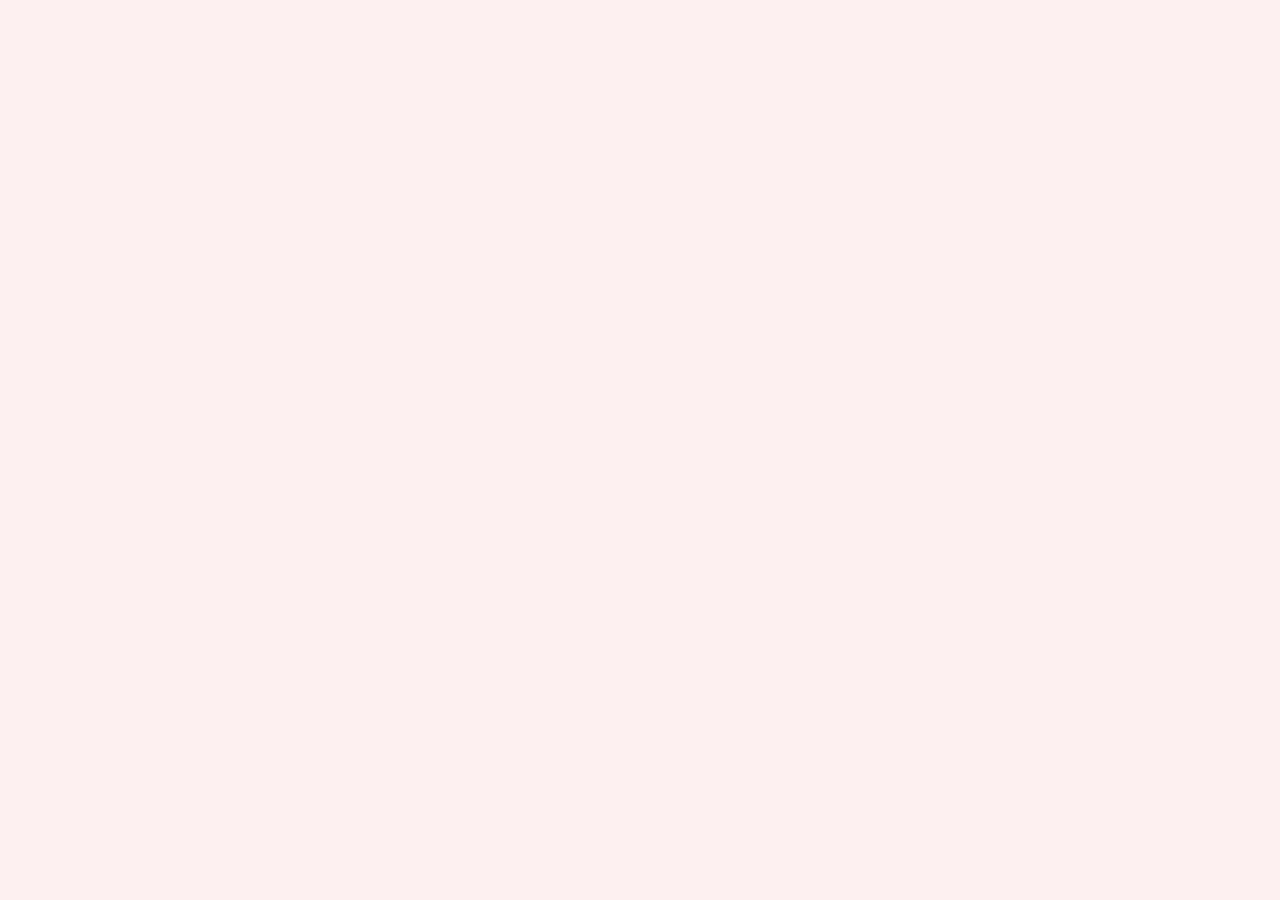
==== index.html @ d3f22daf "Fix profile picture upload for mobile with better error handling and debugging" ====
<!DOCTYPE html>
<html lang="en">

<head>
  <meta charset="UTF-8">
  <meta name="viewport" content="width=device-width, initial-scale=1.0, viewport-fit=cover">
  <title>Oopsie Poopsie 💩</title>
  <link rel="icon" href="/asset/logo1544.ico" type="image/x-icon">
  <link href="https://fonts.googleapis.com/css2?family=Nunito:wght@400;600;700;800;900&family=Fredoka+One&display=swap"
    rel="stylesheet">
  <link rel="stylesheet" href="static/css/style.css">
</head>

<body>

  <!-- APP -->
  <div id="app-wrap" style="display:none;">

    <!-- Sidebar overlay (mobile tap-to-close) -->
    <div class="sidebar-overlay" id="sidebar-overlay" onclick="closeMobileSidebar()"></div>

    <div id="app-layout">
      <header class="topbar">
        <button class="toggle-sidebar-btn" id="sidebar-toggle" onclick="toggleSidebar()"
          title="Toggle sidebar">☰</button>
        <div class="topbar-brand">💩 Oopsie Poopsie</div>
        <div class="topbar-right">
          <div class="tz-badge">🌍 <span id="tz-label"></span>&nbsp;<span id="clock-time"
              style="font-weight:900;color:var(--red);"></span></div>
          <div class="topbar-user" onclick="navTo('settings')">
            <div class="topbar-avatar" id="topbar-avatar">?</div>
            <span class="topbar-username" id="topbar-username">@username</span>
          </div>
        </div>
      </header>

      <aside class="sidebar">
        <button class="nav-item active" id="nav-home" onclick="navTo('home')"><span class="nav-icon">🏠</span>
          Home</button>
        <button class="nav-item" id="nav-friends" onclick="navTo('friends')">
          <span class="nav-icon">👥</span> Friends
          <span id="pending-badge"
            style="margin-left:auto;background:var(--red);color:white;font-size:11px;padding:1px 7px;border-radius:20px;display:none;">0</span>
        </button>
        <button class="nav-item" id="nav-settings" onclick="navTo('settings')"><span class="nav-icon">⚙️</span>
          Settings</button>
        <div class="nav-spacer"></div>
        <button class="nav-logout" onclick="doLogout()"><span class="nav-icon">🚪</span> Log Out</button>
      </aside>

      <main class="main-content">

        <!-- HOME -->
        <div class="page active" id="page-home">
          <div class="page-header">
            <div class="page-title">Good day, <span id="greeting-name">there</span>! 💩</div>
            <div class="page-sub">Here's your poop dashboard for today.</div>
          </div>
          <div class="stats-grid">
            <div class="stat-card year">
              <div class="stat-label" id="year-label">This Year</div>
              <div class="stat-num" id="year-count" style="font-size:36px;">0</div>
              <div class="stat-sub" id="year-date">poops in 2026</div>
            </div>
            <div class="stat-card">
              <div class="stat-label" id="month-label">This Month</div>
              <div class="stat-num" id="month-count">0</div>
              <div class="stat-sub">poops logged</div>
            </div>
            <div class="stat-card green">
              <div class="stat-label" id="week-label">This Week</div>
              <div class="stat-num" id="week-count">0</div>
              <div class="stat-sub">poops this week</div>
            </div>
          </div>
          <div class="dashboard-grid">
            <div>
              <div class="card">
                <div class="card-title">Today's Poops 💩</div>
                <div class="counter-widget">
                  <div class="counter-num" id="today-count">0</div>
                  <div style="flex:1;text-align:center;color:var(--muted);font-size:14px;font-weight:600;"
                    id="counter-msg">Press + to log a poop!</div>
                  <div class="counter-btns">
                    <button class="counter-btn minus" onclick="changeCount(-1)">−</button>
                    <button class="counter-btn plus" onclick="changeCount(1)">+</button>
                  </div>
                </div>
              </div>
              <div class="card">
                <div class="card-title">Weekly Overview</div>
                <div class="bar-chart" id="bar-chart"></div>
              </div>
            </div>
            <div>
              <div class="card" style="height:100%;">
                <div class="card-title">Friends' Poops Today</div>
                <div id="friends-home-list"></div>
              </div>
            </div>
          </div>
        </div>

        <!-- FRIENDS -->
        <div class="page" id="page-friends">
          <div class="page-header">
            <div class="page-title">Friends 👥</div>
            <div class="page-sub">Find friends and see how they're doing.</div>
          </div>
          <div class="search-row">
            <input class="search-input" type="text" placeholder="Search by exact username (lowercase)..."
              id="friend-search">
            <button class="btn-search" onclick="searchFriend()">Search</button>
          </div>
          <div id="search-results" style="margin-bottom:20px;"></div>
          <div id="pending-section" style="margin-bottom:24px;display:none;">
            <p class="section-title">🔔 Pending Requests</p>
            <div id="pending-list"></div>
          </div>
          <div>
            <p class="section-title">My Friends</p>
            <div id="friends-list-main"></div>
          </div>
        </div>

        <!-- FRIEND DETAILS -->
        <div class="page" id="page-friend-details">
          <div class="page-header">
            <button class="back-btn" onclick="navTo('friends')">← Back</button>
          </div>
          <div class="friend-detail-card">
            <div class="friend-detail-avatar" id="friend-detail-avatar">?</div>
            <div class="friend-detail-info">
              <div class="friend-detail-name" id="friend-detail-name">Friend Name</div>
              <div class="friend-detail-username" id="friend-detail-username">@username</div>
            </div>
          </div>
          <div class="friend-detail-stats">
            <div class="stat-card year">
              <div class="stat-label">Yearly</div>
              <div class="stat-num" id="friend-year-count" style="font-size:36px;">0</div>
              <div class="stat-sub" id="friend-year-date">poops in 2026</div>
            </div>
            <div class="stat-card">
              <div class="stat-label">Monthly</div>
              <div class="stat-num" id="friend-month-count">0</div>
              <div class="stat-sub">poops logged</div>
            </div>
            <div class="stat-card green">
              <div class="stat-label">Weekly</div>
              <div class="stat-num" id="friend-week-count">0</div>
              <div class="stat-sub">poops this week</div>
            </div>
            <div class="stat-card">
              <div class="stat-label">Today</div>
              <div class="stat-num" id="friend-today-count">0</div>
              <div class="stat-sub">poops today</div>
            </div>
          </div>
          <div class="card">
            <div class="card-title">Weekly Overview</div>
            <div class="bar-chart" id="friend-bar-chart"></div>
          </div>
        </div>

        <!-- SETTINGS -->
        <div class="page" id="page-settings">
          <div class="page-header">
            <div class="page-title">Settings ⚙️</div>
            <div class="page-sub">Manage your account and preferences.</div>
          </div>
          <div class="profile-card">
            <div class="profile-avatar-container">
              <div class="profile-avatar-lg" id="settings-avatar">?</div>
              <button class="profile-upload-btn" type="button" title="Change profile picture" onclick="triggerProfilePictureUpload()">📷</button>
              <input type="file" id="profile-picture-input" accept="image/*" capture="environment" style="display:none;" onchange="handleProfilePictureUpload(event)">
            </div>
            <div class="profile-info">
              <div class="profile-name" id="settings-name">Your Name</div>
              <div class="profile-uname" id="settings-username">@username</div>
            </div>
          </div>
          <div class="settings-grid">
            <div>
              <div class="settings-section">
                <div class="settings-section-title">Account</div>
                <div class="settings-row" onclick="editField('Full Name')"><span
                    class="settings-row-icon">👤</span><span class="settings-row-label">Full Name</span><span
                    class="settings-row-value" id="s-name-val">—</span><span class="settings-row-arrow">›</span></div>
                <div class="settings-row" onclick="editField('Username')"><span
                    class="settings-row-icon">🏷️</span><span class="settings-row-label">Username</span><span
                    class="settings-row-value" id="s-username-val">—</span><span class="settings-row-arrow">›</span>
                </div>
                <div class="settings-row" style="cursor:default;"><span class="settings-row-icon">📧</span><span
                    class="settings-row-label">Email</span><span class="settings-row-value" id="s-email-val">—</span>
                </div>
                <div class="settings-row" onclick="editField('Password',true)"><span
                    class="settings-row-icon">🔒</span><span class="settings-row-label">Change Password</span><span
                    class="settings-row-arrow">›</span></div>
              </div>
            </div>
            <div>
              <div class="settings-section">
                <div class="settings-section-title">Preferences</div>
                <div class="settings-row" style="cursor:default;"><span class="settings-row-icon">🌍</span><span
                    class="settings-row-label">Timezone</span><span class="settings-row-value"
                    id="s-tz-val">Auto-detected</span></div>
              </div>
              <div class="settings-section" style="margin-top:16px;">
                <div class="settings-section-title">Danger Zone</div>
                <div class="settings-row" onclick="confirmDelete()"><span class="settings-row-icon">🗑️</span><span
                    class="settings-row-label danger-label">Delete Account</span><span
                    class="settings-row-arrow danger-label">›</span></div>
                <div class="settings-row" onclick="doLogout()"><span class="settings-row-icon">🚪</span><span
                    class="settings-row-label danger-label">Log Out</span><span
                    class="settings-row-arrow danger-label">›</span></div>
              </div>
            </div>
          </div>
        </div>

      </main>
    </div>
  </div>

  <!-- BOTTOM NAV (mobile) -->
  <nav class="bottom-nav" id="bottom-nav" style="display:none;">
    <div class="bottom-nav-inner">
      <button class="bottom-nav-btn active" id="bnav-home" onclick="navTo('home')">
        <span class="bnav-icon">🏠</span>
        Home
      </button>
      <button class="bottom-nav-btn" id="bnav-friends" onclick="navTo('friends')">
        <span class="bnav-icon">👥</span>
        Friends
        <span class="bottom-nav-badge" id="bnav-badge">0</span>
      </button>
      <button class="bottom-nav-btn" id="bnav-settings" onclick="navTo('settings')">
        <span class="bnav-icon">⚙️</span>
        Settings
      </button>
      <button class="bottom-nav-btn" onclick="doLogout()">
        <span class="bnav-icon">🚪</span>
        Logout
      </button>
    </div>
  </nav>

  <!-- MODAL -->
  <div class="modal-overlay" id="edit-modal">
    <div class="modal-box">
      <div class="modal-title" id="modal-title">Edit Field</div>
      <div class="field-group"><label id="modal-label">Value</label><input id="modal-input" type="text" placeholder="">
      </div>
      <div class="modal-btns">
        <button class="btn-cancel" onclick="closeModal()">Cancel</button>
        <button class="btn-save" onclick="saveModal()">Save</button>
      </div>
    </div>
  </div>
  <!-- SUCCESS ALERT BANNER -->
  <div class="success-alert" id="success-alert">
    <span class="success-alert-icon">✓</span>
    <span class="success-alert-msg" id="success-alert-msg">Success!</span>
    <button class="success-alert-close" onclick="closeSuccessAlert()">✕</button>
  </div>
  <div class="toast" id="toast"></div>

  <script type="module" src="static/js/app.js"></script>
</body>

</html>
---- static/css/style.css ----
/* ── RESET & ROOT ─────────────────────────────────────────────────── */
*,
*::before,
*::after {
  margin: 0;
  padding: 0;
  box-sizing: border-box;
}

:root {
  --red: #c0394b;
  --red-dark: #9a2d3d;
  --red-light: #f7dcdc;
  --bg: #fdf0f0;
  --white: #fff;
  --text: #3a1a1a;
  --muted: #8a5555;
  --blue: #4f7ab9;
  --blue-light: #e8f0fb;
  --blue-dark: #2d4a75;
  --green: #4a8a6a;
  --border: #f0d0d0;
  --sidebar-w: 260px;
  --topbar-h: 60px;
  --bottom-nav-h: 64px;
}

html {
  height: 100%;
  -webkit-text-size-adjust: 100%;
}

body {
  font-family: 'Nunito', sans-serif;
  background: var(--bg);
  color: var(--text);
  min-height: 100vh;
  min-height: -webkit-fill-available;
  overscroll-behavior: none;
}

/* ── SCREENS ──────────────────────────────────────────────────────── */
.screen {
  display: none;
}

.screen.active {
  display: block;
}

/* ── AUTH LAYOUT ──────────────────────────────────────────────────── */
.auth-layout {
  min-height: 100vh;
  min-height: -webkit-fill-available;
  display: grid;
  grid-template-columns: 1fr 1fr;
}

.auth-panel-left {
  background: var(--red);
  display: flex;
  flex-direction: column;
  align-items: center;
  justify-content: center;
  gap: 20px;
  padding: 60px;
  position: relative;
  overflow: hidden;
}

.auth-panel-left::before {
  content: '';
  position: absolute;
  width: 500px;
  height: 500px;
  background: rgba(255, 255, 255, 0.05);
  border-radius: 50%;
  top: -200px;
  right: -200px;
}

.auth-panel-left::after {
  content: '';
  position: absolute;
  width: 300px;
  height: 300px;
  background: rgba(255, 255, 255, 0.05);
  border-radius: 50%;
  bottom: -100px;
  left: -100px;
}

.brand-logo {
  font-family: 'Fredoka One', cursive;
  font-size: 56px;
  color: white;
  text-align: center;
  line-height: 1.05;
  position: relative;
  z-index: 1;
}

.brand-poop {
  font-size: 100px;
  position: relative;
  z-index: 1;
  filter: drop-shadow(0 8px 20px rgba(0, 0, 0, 0.2));
}

.brand-tagline {
  color: rgba(255, 255, 255, 0.8);
  font-size: 16px;
  font-weight: 600;
  text-align: center;
  position: relative;
  z-index: 1;
  max-width: 280px;
  line-height: 1.5;
}

.auth-panel-right {
  background: var(--white);
  display: flex;
  align-items: center;
  justify-content: center;
  padding: 60px 40px;
}

.auth-box {
  width: 100%;
  max-width: 400px;
  display: flex;
  flex-direction: column;
  gap: 20px;
}

.auth-box h1 {
  font-family: 'Fredoka One', cursive;
  font-size: 32px;
  color: var(--red);
}

.auth-box p {
  font-size: 14px;
  color: var(--muted);
}

.field-group {
  display: flex;
  flex-direction: column;
  gap: 6px;
}

.field-group label {
  font-size: 12px;
  font-weight: 800;
  color: var(--text);
  letter-spacing: 0.5px;
  text-transform: uppercase;
}

.field-group input {
  background: var(--bg);
  border: 1.5px solid var(--border);
  border-radius: 10px;
  padding: 14px 16px;
  font-size: 16px;
  /* 16px prevents iOS zoom on focus */
  font-family: 'Nunito', sans-serif;
  color: var(--text);
  outline: none;
  transition: border 0.2s, background 0.2s;
  width: 100%;
  -webkit-appearance: none;
  appearance: none;
}

.field-group input:focus {
  border-color: var(--red);
  background: white;
}

.field-group input::placeholder {
  color: #c0a0a0;
}

.btn-primary {
  background: var(--red);
  color: white;
  border: none;
  padding: 16px 24px;
  border-radius: 10px;
  font-family: 'Nunito', sans-serif;
  font-size: 15px;
  font-weight: 800;
  letter-spacing: 1px;
  cursor: pointer;
  width: 100%;
  transition: all 0.2s;
  text-transform: uppercase;
  -webkit-tap-highlight-color: transparent;
  touch-action: manipulation;
}

.btn-primary:hover {
  background: var(--red-dark);
  transform: translateY(-1px);
  box-shadow: 0 4px 16px rgba(192, 57, 75, 0.3);
}

.btn-primary:active {
  transform: scale(0.97);
  box-shadow: none;
}

.btn-primary:disabled {
  opacity: 0.6;
  cursor: not-allowed;
  transform: none;
  box-shadow: none;
}

.auth-links {
  display: flex;
  justify-content: space-between;
  align-items: center;
  flex-wrap: wrap;
  gap: 8px;
}

.link-btn {
  background: none;
  border: none;
  color: var(--red);
  font-size: 13px;
  font-weight: 700;
  cursor: pointer;
  padding: 8px 0;
  font-family: 'Nunito', sans-serif;
  -webkit-tap-highlight-color: transparent;
}

.link-btn:hover {
  text-decoration: underline;
}

.divider {
  height: 1px;
  background: var(--border);
}

.success-msg {
  background: #d4edda;
  border-radius: 10px;
  padding: 12px 16px;
  color: #2a5c35;
  font-size: 14px;
  font-weight: 600;
  display: none;
}

/* ── APP LAYOUT — DESKTOP ─────────────────────────────────────────── */
#app-layout {
  display: grid;
  grid-template-columns: var(--sidebar-w) 1fr;
  grid-template-rows: var(--topbar-h) 1fr;
  min-height: 100vh;
}

/* ── TOPBAR ───────────────────────────────────────────────────────── */
.topbar {
  grid-column: 1 / -1;
  background: white;
  border-bottom: 1px solid var(--border);
  display: flex;
  align-items: center;
  padding: 0 16px;
  gap: 12px;
  position: sticky;
  top: 0;
  z-index: 50;
  height: var(--topbar-h);
}

.topbar-brand {
  font-family: 'Fredoka One', cursive;
  font-size: 22px;
  color: var(--red);
  display: flex;
  align-items: center;
  gap: 8px;
  width: calc(var(--sidebar-w) - 16px);
  flex-shrink: 0;
}

.topbar-right {
  flex: 1;
  display: flex;
  align-items: center;
  justify-content: flex-end;
  gap: 10px;
}

.tz-badge {
  background: var(--red-light);
  border-radius: 20px;
  padding: 6px 12px;
  font-size: 12px;
  font-weight: 700;
  color: var(--muted);
  display: flex;
  align-items: center;
  gap: 5px;
}

.topbar-user {
  display: flex;
  align-items: center;
  gap: 8px;
  cursor: pointer;
  padding: 5px 10px;
  border-radius: 10px;
  transition: background 0.15s;
  -webkit-tap-highlight-color: transparent;
}

.topbar-user:hover {
  background: var(--bg);
}

.topbar-avatar {
  width: 36px;
  height: 36px;
  border-radius: 50%;
  background: var(--red);
  color: white;
  display: flex;
  align-items: center;
  justify-content: center;
  font-family: 'Fredoka One', cursive;
  font-size: 16px;
  flex-shrink: 0;
}

.topbar-username {
  font-size: 14px;
  font-weight: 700;
  color: var(--text);
}

/* ── SIDEBAR — DESKTOP ────────────────────────────────────────────── */
.sidebar {
  background: white;
  border-right: 1px solid var(--border);
  padding: 20px 16px;
  display: flex;
  flex-direction: column;
  gap: 4px;
  position: sticky;
  top: var(--topbar-h);
  height: calc(100vh - var(--topbar-h));
  overflow-y: auto;
  transition: transform 0.25s ease, width 0.25s ease;
}

.sidebar.hidden {
  transform: translateX(-100%);
  width: 0;
  padding: 0;
  border: none;
  overflow: hidden;
}

#app-layout.sidebar-hidden {
  grid-template-columns: 0 1fr;
}

/* ── SIDEBAR OVERLAY (mobile drawer) ─────────────────────────────── */
.sidebar-overlay {
  display: none;
  position: fixed;
  inset: 0;
  background: rgba(0, 0, 0, 0.4);
  z-index: 99;
  -webkit-tap-highlight-color: transparent;
}

.sidebar-overlay.open {
  display: block;
}

/* ── TOGGLE BTN ───────────────────────────────────────────────────── */
.toggle-sidebar-btn {
  background: var(--red-light);
  border: none;
  color: var(--red);
  font-size: 18px;
  cursor: pointer;
  width: 36px;
  height: 36px;
  border-radius: 8px;
  display: flex;
  align-items: center;
  justify-content: center;
  transition: background 0.15s;
  flex-shrink: 0;
  -webkit-tap-highlight-color: transparent;
  touch-action: manipulation;
}

.toggle-sidebar-btn:hover {
  background: var(--red);
  color: white;
}

/* ── NAV ITEMS ────────────────────────────────────────────────────── */
.nav-item {
  display: flex;
  align-items: center;
  gap: 12px;
  padding: 12px 14px;
  border-radius: 10px;
  cursor: pointer;
  font-size: 15px;
  font-weight: 700;
  color: var(--muted);
  border: none;
  background: none;
  font-family: 'Nunito', sans-serif;
  width: 100%;
  text-align: left;
  transition: all 0.15s;
  -webkit-tap-highlight-color: transparent;
  touch-action: manipulation;
}

.nav-item:hover {
  background: var(--bg);
  color: var(--text);
}

.nav-item.active {
  background: var(--red-light);
  color: var(--red);
}

.nav-icon {
  font-size: 20px;
  width: 24px;
  text-align: center;
  flex-shrink: 0;
}

.nav-spacer {
  flex: 1;
}

.nav-logout {
  display: flex;
  align-items: center;
  gap: 12px;
  padding: 12px 14px;
  border-radius: 10px;
  cursor: pointer;
  font-size: 14px;
  font-weight: 700;
  color: #c0a0a0;
  border: none;
  background: none;
  font-family: 'Nunito', sans-serif;
  width: 100%;
  text-align: left;
  transition: all 0.15s;
  -webkit-tap-highlight-color: transparent;
}

.nav-logout:hover {
  color: var(--red);
  background: var(--red-light);
}

/* ── BOTTOM NAV (mobile only) ─────────────────────────────────────── */
.bottom-nav {
  display: none;
  position: fixed;
  bottom: 0;
  left: 0;
  right: 0;
  height: var(--bottom-nav-h);
  background: white;
  border-top: 1px solid var(--border);
  z-index: 90;
  padding-bottom: env(safe-area-inset-bottom);
}

.bottom-nav-inner {
  display: flex;
  height: 100%;
  align-items: stretch;
}

.bottom-nav-btn {
  flex: 1;
  display: flex;
  flex-direction: column;
  align-items: center;
  justify-content: center;
  gap: 3px;
  border: none;
  background: none;
  color: var(--muted);
  font-family: 'Nunito', sans-serif;
  font-size: 10px;
  font-weight: 800;
  cursor: pointer;
  text-transform: uppercase;
  letter-spacing: 0.4px;
  transition: all 0.15s;
  -webkit-tap-highlight-color: transparent;
  touch-action: manipulation;
  position: relative;
}

.bottom-nav-btn .bnav-icon {
  font-size: 22px;
  line-height: 1;
}

.bottom-nav-btn.active {
  color: var(--red);
}

.bottom-nav-badge {
  position: absolute;
  top: 8px;
  left: 50%;
  margin-left: 6px;
  background: var(--red);
  color: white;
  font-size: 10px;
  font-weight: 800;
  padding: 1px 5px;
  border-radius: 20px;
  min-width: 16px;
  text-align: center;
  display: none;
}

/* ── MAIN CONTENT ─────────────────────────────────────────────────── */
.main-content {
  padding: 24px;
  overflow-y: auto;
  min-height: 0;
}

/* ── PAGE ─────────────────────────────────────────────────────────── */
.page {
  display: none;
}

.page.active {
  display: block;
}

.page-header {
  margin-bottom: 20px;
}

.page-title {
  font-family: 'Fredoka One', cursive;
  font-size: 26px;
  color: var(--text);
}

.page-sub {
  font-size: 14px;
  color: var(--muted);
  margin-top: 4px;
}

/* ── STATS GRID ───────────────────────────────────────────────────── */
.stats-grid {
  display: grid;
  grid-template-columns: repeat(3, 1fr);
  gap: 12px;
  margin-bottom: 20px;
}

.stat-card {
  background: var(--blue);
  border-radius: 14px;
  padding: 16px 18px;
  color: white;
  display: flex;
  flex-direction: column;
  gap: 4px;
}

.stat-card.green {
  background: var(--green);
}

.stat-card.streak {
  background: linear-gradient(135deg, #c0394b, #e86080);
}

.stat-label {
  font-size: 11px;
  font-weight: 800;
  opacity: 0.8;
  letter-spacing: 1px;
  text-transform: uppercase;
}

.stat-num {
  font-family: 'Fredoka One', cursive;
  font-size: 40px;
  line-height: 1;
}

.stat-sub {
  font-size: 12px;
  opacity: 0.7;
}

/* ── DASHBOARD GRID ───────────────────────────────────────────────── */
.dashboard-grid {
  display: grid;
  grid-template-columns: 1fr 320px;
  gap: 16px;
}

/* ── CARDS ────────────────────────────────────────────────────────── */
.card {
  background: white;
  border-radius: 14px;
  border: 1px solid var(--border);
  padding: 20px;
  margin-bottom: 16px;
}

.card:last-child {
  margin-bottom: 0;
}

.card-title {
  font-size: 12px;
  font-weight: 800;
  color: var(--muted);
  letter-spacing: 1px;
  text-transform: uppercase;
  margin-bottom: 14px;
}

/* ── COUNTER ──────────────────────────────────────────────────────── */
.counter-widget {
  display: flex;
  align-items: center;
  justify-content: space-between;
  gap: 16px;
}

.counter-num {
  font-family: 'Fredoka One', cursive;
  font-size: 72px;
  color: var(--red);
  line-height: 1;
  min-width: 70px;
  text-align: center;
}

.counter-btns {
  display: flex;
  gap: 10px;
}

.counter-btn {
  width: 56px;
  height: 56px;
  border-radius: 50%;
  border: none;
  font-size: 28px;
  font-weight: 900;
  cursor: pointer;
  transition: all 0.15s;
  display: flex;
  align-items: center;
  justify-content: center;
  font-family: 'Nunito', sans-serif;
  -webkit-tap-highlight-color: transparent;
  touch-action: manipulation;
}

.counter-btn.plus {
  background: var(--red);
  color: white;
}

.counter-btn.minus {
  background: var(--red-light);
  color: var(--red);
}

.counter-btn:hover {
  transform: scale(1.1);
}

.counter-btn:active {
  transform: scale(0.92);
}

/* ── BAR CHART ────────────────────────────────────────────────────── */
.bar-chart {
  display: flex;
  align-items: flex-end;
  gap: 6px;
  min-height: 60px;
  padding-bottom: 0;
}

.bar-col {
  display: flex;
  flex-direction: column;
  align-items: center;
  gap: 0;
  flex: 1;
  justify-content: flex-end;
}

.bar {
  border-radius: 6px 6px 0 0;
  width: 100%;
  transition: height 0.4s cubic-bezier(.34, 1.56, .64, 1);
}

.bar-label {
  font-size: 10px;
  font-weight: 800;
  height: 16px;
  line-height: 16px;
  order: -1;
}

.bar-day {
  font-size: 10px;
  font-weight: 800;
  color: var(--muted);
  margin-top: 4px;
}

/* ── FRIEND DETAILS ───────────────────────────────────────────────── */
.back-btn {
  background: var(--red-light);
  border: none;
  color: var(--red);
  border-radius: 8px;
  padding: 8px 14px;
  font-family: 'Nunito', sans-serif;
  font-weight: 700;
  font-size: 14px;
  cursor: pointer;
  transition: all 0.15s;
  -webkit-tap-highlight-color: transparent;
  margin-bottom: 12px;
  display: inline-block;
}

.back-btn:hover {
  background: var(--red);
  color: white;
}

.friend-detail-card {
  background: linear-gradient(135deg, var(--red), #e86080);
  border-radius: 14px;
  padding: 24px;
  display: flex;
  align-items: center;
  gap: 18px;
  margin-bottom: 20px;
  box-shadow: 0 4px 16px rgba(192, 57, 75, 0.2);
}

.friend-detail-avatar {
  width: 80px;
  height: 80px;
  border-radius: 50%;
  background: rgba(255, 255, 255, 0.25);
  display: flex;
  align-items: center;
  justify-content: center;
  font-family: 'Fredoka One', cursive;
  font-size: 32px;
  color: white;
  flex-shrink: 0;
  overflow: hidden;
}

.friend-detail-avatar img {
  width: 100%;
  height: 100%;
  object-fit: cover;
}

.friend-detail-info {
  color: white;
  min-width: 0;
  flex: 1;
}

.friend-detail-name {
  font-family: 'Fredoka One', cursive;
  font-size: 24px;
  font-weight: 900;
  line-height: 1.1;
}

.friend-detail-username {
  font-size: 14px;
  opacity: 0.9;
  margin-top: 4px;
}

.friend-detail-stats {
  display: grid;
  grid-template-columns: repeat(4, 1fr);
  gap: 12px;
  margin-bottom: 20px;
}

/* ── FRIENDS ──────────────────────────────────────────────────────── */
.friend-row {
  display: flex;
  align-items: center;
  gap: 12px;
  padding: 12px 0;
  border-bottom: 1px solid var(--bg);
  cursor: pointer;
  transition: all 0.15s;
  border-radius: 8px;
}

.friend-row:hover {
  background: var(--bg);
  padding: 12px 8px;
}

.friend-row:last-child {
  border-bottom: none;
}

.avatar {
  width: 40px;
  height: 40px;
  border-radius: 50%;
  display: flex;
  align-items: center;
  justify-content: center;
  font-weight: 800;
  font-size: 14px;
  flex-shrink: 0;
}

.friend-info {
  flex: 1;
  min-width: 0;
}

.friend-name {
  font-size: 15px;
  font-weight: 700;
  color: var(--text);
  white-space: nowrap;
  overflow: hidden;
  text-overflow: ellipsis;
}

.friend-sub {
  font-size: 12px;
  color: var(--muted);
}

.friend-stats {
  display: flex;
  gap: 6px;
  align-items: center;
  flex-wrap: wrap;
}

.count-pill {
  font-size: 11px;
  font-weight: 700;
  padding: 3px 9px;
  border-radius: 20px;
  background: var(--blue-light);
  color: var(--blue-dark);
  white-space: nowrap;
}

.count-pill.green {
  background: #e8f5e9;
  color: #2e7d32;
}

.count-pill.pink {
  background: var(--red-light);
  color: var(--red-dark);
}

.search-row {
  display: flex;
  gap: 10px;
  margin-bottom: 16px;
}

.search-input {
  flex: 1;
  background: white;
  border: 1.5px solid var(--border);
  border-radius: 10px;
  padding: 12px 14px;
  font-size: 16px;
  font-family: 'Nunito', sans-serif;
  outline: none;
  transition: border 0.2s;
  -webkit-appearance: none;
  appearance: none;
}

.search-input:focus {
  border-color: var(--red);
}

.btn-search {
  background: var(--red);
  color: white;
  border: none;
  border-radius: 10px;
  padding: 12px 18px;
  font-size: 14px;
  font-weight: 800;
  cursor: pointer;
  font-family: 'Nunito', sans-serif;
  transition: background 0.2s;
  white-space: nowrap;
  -webkit-tap-highlight-color: transparent;
  touch-action: manipulation;
  flex-shrink: 0;
}

.btn-search:hover {
  background: var(--red-dark);
}

.friend-card {
  background: white;
  border: 1px solid var(--border);
  border-radius: 14px;
  padding: 20px 24px;
  display: flex;
  align-items: center;
  gap: 16px;
  margin-bottom: 16px;
  transition: box-shadow 0.15s, background 0.15s;
  flex-wrap: wrap;
  cursor: pointer;
}

.friend-card:hover {
  box-shadow: 0 4px 16px rgba(0, 0, 0, 0.08);
  background: #fafafa;
}

.action-btn {
  background: none;
  border: 1.5px solid;
  border-radius: 20px;
  padding: 8px 16px;
  font-size: 13px;
  font-weight: 700;
  cursor: pointer;
  font-family: 'Nunito', sans-serif;
  transition: all 0.15s;
  white-space: nowrap;
  -webkit-tap-highlight-color: transparent;
  touch-action: manipulation;
}

.action-btn.add {
  border-color: var(--red);
  color: var(--red);
}

.action-btn.add:hover {
  background: var(--red);
  color: white;
}

.action-btn.remove {
  border-color: #d0a0a0;
  color: #b08080;
}

.action-btn.remove:hover {
  background: #fdf5f5;
}

.action-btn.accept {
  border-color: var(--green);
  color: var(--green);
}

.action-btn.accept:hover {
  background: var(--green);
  color: white;
}

.action-btn.decline {
  border-color: #d0a0a0;
  color: #b08080;
}

.pending-badge-label {
  background: #fff3cd;
  color: #8a6800;
  font-size: 11px;
  font-weight: 700;
  padding: 3px 10px;
  border-radius: 20px;
}

.section-title {
  font-size: 11px;
  font-weight: 800;
  color: var(--muted);
  letter-spacing: 1px;
  text-transform: uppercase;
  margin: 24px 0 16px;
}

.empty-state {
  text-align: center;
  padding: 40px 20px;
  color: var(--muted);
}

.empty-state .big-emoji {
  font-size: 48px;
  display: block;
  margin-bottom: 12px;
}

.empty-state p {
  font-size: 15px;
  font-weight: 600;
}

/* ── SETTINGS ─────────────────────────────────────────────────────── */
.settings-grid {
  display: grid;
  grid-template-columns: 1fr 1fr;
  gap: 16px;
}

.profile-card {
  background: var(--red);
  border-radius: 14px;
  padding: 24px;
  display: flex;
  align-items: center;
  gap: 18px;
  margin-bottom: 16px;
}

.profile-avatar-container {
  position: relative;
  width: 68px;
  height: 68px;
  flex-shrink: 0;
  pointer-events: auto;
}

.profile-avatar-lg {
  width: 100%;
  height: 100%;
  border-radius: 50%;
  background: rgba(255, 255, 255, 0.25);
  display: flex;
  align-items: center;
  justify-content: center;
  font-family: 'Fredoka One', cursive;
  font-size: 28px;
  color: white;
  flex-shrink: 0;
  object-fit: cover;
}

.profile-avatar-lg img {
  width: 100%;
  height: 100%;
  border-radius: 50%;
  object-fit: cover;
}

.profile-upload-btn {
  position: absolute;
  bottom: 0;
  right: 0;
  width: 32px;
  height: 32px;
  min-width: 32px;
  min-height: 32px;
  border-radius: 50%;
  background: var(--red);
  border: 2px solid white;
  font-size: 16px;
  cursor: pointer;
  display: flex;
  align-items: center;
  justify-content: center;
  transition: background 0.2s;
  -webkit-tap-highlight-color: transparent;
  -webkit-user-select: none;
  user-select: none;
  padding: 0;
  box-shadow: 0 2px 8px rgba(0, 0, 0, 0.2);
  pointer-events: auto;
  touch-action: manipulation;
  z-index: 10;
}

.profile-upload-btn:hover {
  background: var(--red-dark);
}

.profile-upload-btn:active {
  transform: scale(0.9);
}

.profile-info {
  color: white;
  min-width: 0;
}

.profile-name {
  font-family: 'Fredoka One', cursive;
  font-size: 22px;
}

.profile-uname {
  font-size: 14px;
  opacity: 0.8;
  margin-top: 2px;
}

.settings-section {
  background: white;
  border-radius: 14px;
  border: 1px solid var(--border);
  overflow: hidden;
}

.settings-section-title {
  font-size: 11px;
  font-weight: 800;
  color: var(--muted);
  letter-spacing: 1px;
  text-transform: uppercase;
  padding: 13px 18px 9px;
  border-bottom: 1px solid var(--bg);
}

.settings-row {
  display: flex;
  align-items: center;
  padding: 15px 18px;
  border-bottom: 1px solid var(--bg);
  cursor: pointer;
  transition: background 0.15s;
  gap: 12px;
  -webkit-tap-highlight-color: transparent;
}

.settings-row:last-child {
  border-bottom: none;
}

.settings-row:hover {
  background: var(--bg);
}

.settings-row:active {
  background: var(--red-light);
}

.settings-row-icon {
  font-size: 18px;
  width: 24px;
  text-align: center;
  flex-shrink: 0;
}

.settings-row-label {
  font-size: 14px;
  font-weight: 600;
  color: var(--text);
  flex: 1;
}

.settings-row-value {
  font-size: 13px;
  color: var(--muted);
}

.settings-row-arrow {
  color: #d0a0a0;
}

.danger-label {
  color: var(--red) !important;
}

.toggle-switch {
  position: relative;
  width: 44px;
  height: 24px;
  flex-shrink: 0;
}

.toggle-switch input {
  opacity: 0;
  width: 0;
  height: 0;
}

.toggle-slider {
  position: absolute;
  cursor: pointer;
  top: 0;
  left: 0;
  right: 0;
  bottom: 0;
  background: #d0a0a0;
  border-radius: 24px;
  transition: 0.3s;
}

.toggle-slider:before {
  content: '';
  position: absolute;
  width: 18px;
  height: 18px;
  left: 3px;
  bottom: 3px;
  background: white;
  border-radius: 50%;
  transition: 0.3s;
}

.toggle-switch input:checked+.toggle-slider {
  background: var(--red);
}

.toggle-switch input:checked+.toggle-slider:before {
  transform: translateX(20px);
}

/* ── MODAL ────────────────────────────────────────────────────────── */
.modal-overlay {
  display: none;
  position: fixed;
  inset: 0;
  background: rgba(0, 0, 0, 0.4);
  z-index: 200;
  align-items: flex-end;
  justify-content: center;
  /* bottom sheet on mobile */
}

.modal-overlay.open {
  display: flex;
}

.modal-box {
  background: white;
  border-radius: 20px;
  padding: 28px;
  width: 440px;
  max-width: 95vw;
  display: flex;
  flex-direction: column;
  gap: 16px;
  box-shadow: 0 20px 60px rgba(0, 0, 0, 0.15);
  margin-bottom: 24px;
}

.modal-title {
  font-family: 'Fredoka One', cursive;
  color: var(--red);
  font-size: 22px;
}

.modal-btns {
  display: flex;
  gap: 10px;
}

.btn-cancel {
  flex: 1;
  padding: 13px;
  border: 1.5px solid var(--border);
  border-radius: 10px;
  background: none;
  cursor: pointer;
  font-family: 'Nunito', sans-serif;
  font-weight: 700;
  color: var(--muted);
  transition: background 0.15s;
  font-size: 15px;
  -webkit-tap-highlight-color: transparent;
}

.btn-cancel:hover {
  background: var(--bg);
}

.btn-save {
  flex: 1;
  padding: 13px;
  background: var(--red);
  border: none;
  border-radius: 10px;
  color: white;
  cursor: pointer;
  font-family: 'Nunito', sans-serif;
  font-weight: 700;
  transition: background 0.15s;
  font-size: 15px;
  -webkit-tap-highlight-color: transparent;
}

.btn-save:hover {
  background: var(--red-dark);
}

/* ── TOAST ────────────────────────────────────────────────────────── */
.toast {
  position: fixed;
  left: 50%;
  transform: translateX(-50%) translateY(80px);
  opacity: 0;
  background: #2c2c2c;
  color: white;
  padding: 12px 24px;
  border-radius: 30px;
  font-size: 14px;
  font-weight: 600;
  font-family: 'Nunito', sans-serif;
  z-index: 999;
  transition: transform 0.3s cubic-bezier(.34, 1.56, .64, 1), opacity 0.3s ease;
  white-space: nowrap;
  pointer-events: none;
  box-shadow: 0 4px 20px rgba(0, 0, 0, 0.2);
  bottom: 32px;
}

.toast.show {
  transform: translateX(-50%) translateY(0);
  opacity: 1;
}

/* ── SUCCESS ALERT BANNER ─────────────────────────────────────────── */
.success-alert {
  position: fixed;
  top: -80px;
  left: 50%;
  transform: translateX(-50%);
  min-width: 300px;
  max-width: calc(100vw - 40px);
  background: #e8f5e9;
  border: 1.5px solid #a5d6a7;
  border-radius: 12px;
  padding: 14px 18px;
  display: flex;
  align-items: center;
  gap: 12px;
  z-index: 1000;
  box-shadow: 0 4px 20px rgba(0, 0, 0, 0.1);
  transition: top 0.4s cubic-bezier(0.34, 1.56, 0.64, 1);
  pointer-events: none;
}

.success-alert.show {
  top: 16px;
  pointer-events: all;
}

.success-alert-icon {
  width: 28px;
  height: 28px;
  flex-shrink: 0;
  background: #43a047;
  color: white;
  border-radius: 50%;
  display: flex;
  align-items: center;
  justify-content: center;
  font-size: 15px;
  font-weight: 900;
  line-height: 1;
}

.success-alert-msg {
  flex: 1;
  color: #1b5e20;
  font-size: 14px;
  font-weight: 700;
  font-family: 'Nunito', sans-serif;
}

.success-alert-close {
  background: none;
  border: none;
  color: #4caf50;
  font-size: 16px;
  cursor: pointer;
  padding: 2px 6px;
  line-height: 1;
  border-radius: 50%;
  font-family: 'Nunito', sans-serif;
  transition: background 0.15s;
  -webkit-tap-highlight-color: transparent;
  flex-shrink: 0;
}

.success-alert-close:hover {
  background: rgba(76, 175, 80, 0.15);
}

/* ── ANIMATIONS ───────────────────────────────────────────────────── */
@keyframes pop {

  0%,
  100% {
    transform: scale(1);
  }

  50% {
    transform: scale(1.15);
  }
}

.pop-anim {
  animation: pop 0.25s ease;
}

@keyframes fadeUp {
  from {
    opacity: 0;
    transform: translateY(12px);
  }

  to {
    opacity: 1;
    transform: translateY(0);
  }
}

.page.active {
  animation: fadeUp 0.2s ease;
}

@keyframes slideInLeft {
  from {
    transform: translateX(-100%);
  }

  to {
    transform: translateX(0);
  }
}

/* ═══════════════════════════════════════════════════════════════════
   RESPONSIVE BREAKPOINTS
   ═══════════════════════════════════════════════════════════════════ */

/* ── TABLET (≤1100px) ─────────────────────────────────────────────── */
@media (max-width: 1100px) {
  .dashboard-grid {
    grid-template-columns: 1fr;
  }

  .stats-grid {
    grid-template-columns: repeat(2, 1fr);
  }

  .friend-detail-stats {
    grid-template-columns: repeat(2, 1fr);
  }

  .settings-grid {
    grid-template-columns: 1fr;
  }
}

/* ── MOBILE (≤768px) ──────────────────────────────────────────────── */
@media (max-width: 768px) {

  /* Auth: single column, no left panel */
  .auth-layout {
    grid-template-columns: 1fr;
  }

  .auth-panel-left {
    display: none;
  }

  .auth-panel-right {
    padding: 32px 24px;
    align-items: flex-start;
    padding-top: 60px;
    min-height: 100vh;
  }

  .auth-box {
    max-width: 100%;
    gap: 16px;
  }

  .auth-box h1 {
    font-size: 28px;
  }

  /* App layout: no sidebar column */
  #app-layout {
    grid-template-columns: 1fr;
    grid-template-rows: var(--topbar-h) 1fr;
  }

  #app-layout.sidebar-hidden {
    grid-template-columns: 1fr;
  }

  /* Topbar adjustments */
  .topbar {
    padding: 0 14px;
    gap: 10px;
  }

  .topbar-brand {
    width: auto;
    font-size: 20px;
  }

  .topbar-username {
    display: none;
  }

  /* save space, avatar is enough */
  .tz-badge {
    display: none;
  }

  /* hide on small screens */

  /* Sidebar becomes a slide-over drawer */
  .sidebar {
    position: fixed;
    top: 0;
    left: 0;
    height: 100vh;
    z-index: 100;
    width: var(--sidebar-w);
    max-width: 80vw;
    padding-top: calc(var(--topbar-h) + 16px);
    transform: translateX(-100%);
    transition: transform 0.28s cubic-bezier(0.4, 0, 0.2, 1);
    box-shadow: 4px 0 20px rgba(0, 0, 0, 0.12);
  }

  .sidebar.mobile-open {
    transform: translateX(0);
  }

  .sidebar.hidden {
    transform: translateX(-100%);
    width: var(--sidebar-w);
    padding: 20px 16px;
    padding-top: calc(var(--topbar-h) + 16px);
    border-right: 1px solid var(--border);
    overflow-y: auto;
  }

  #app-layout.sidebar-hidden {
    grid-template-columns: 1fr;
  }

  /* Hide sidebar nav-spacer/logout — moved to bottom nav */
  .nav-spacer {
    display: none;
  }

  .nav-logout {
    display: none;
  }

  /* Bottom navigation bar */
  .bottom-nav {
    display: block;
    padding-bottom: env(safe-area-inset-bottom, 0px);
  }

  /* Main content: account for bottom nav */
  .main-content {
    padding: 16px;
    padding-bottom: calc(var(--bottom-nav-h) + env(safe-area-inset-bottom) + 16px);
  }

  /* Friend detail card responsive */
  .friend-detail-card {
    flex-direction: column;
    text-align: center;
    padding: 16px;
  }

  .friend-detail-avatar {
    width: 70px;
    height: 70px;
    font-size: 28px;
  }

  .friend-detail-info {
    text-align: center;
  }

  .friend-detail-name {
    font-size: 20px;
  }

  /* Stats: 2 col then single for streak */
  .stats-grid {
    grid-template-columns: 1fr 1fr;
    gap: 10px;
  }

  .stat-card.streak {
    grid-column: 1 / -1;
    /* full width streak card */
    flex-direction: row;
    align-items: center;
    gap: 16px;
  }

  .stat-card.streak .stat-num {
    font-size: 32px;
  }

  /* Dashboard: single column */
  .dashboard-grid {
    grid-template-columns: 1fr;
    gap: 0;
  }

  /* Counter widget */
  .counter-num {
    font-size: 60px;
  }

  .counter-btn {
    width: 54px;
    height: 54px;
    font-size: 26px;
  }

  /* Page title smaller */
  .page-title {
    font-size: 22px;
  }

  /* Friend cards: wrap buttons */
  .friend-card {
    flex-wrap: wrap;
    gap: 10px;
  }

  .friend-card>.friend-stats {
    order: 3;
    flex-basis: 100%;
  }

  .friend-card>.action-btn {
    margin-left: auto;
  }

  /* Search input full width */
  .search-input {
    max-width: 100%;
  }

  /* Settings: single column */
  .settings-grid {
    grid-template-columns: 1fr;
    gap: 12px;
  }

  /* Modal as bottom sheet */
  .modal-overlay {
    align-items: flex-end;
    padding-bottom: env(safe-area-inset-bottom);
  }

  .modal-box {
    width: 100%;
    max-width: 100%;
    border-radius: 20px 20px 0 0;
    margin-bottom: 0;
    padding: 24px;
    padding-bottom: calc(24px + env(safe-area-inset-bottom));
  }

  /* Toast above bottom nav */
  .toast {
    bottom: calc(var(--bottom-nav-h) + env(safe-area-inset-bottom) + 12px);
  }
}

/* ── SMALL MOBILE (≤420px) ────────────────────────────────────────── */
@media (max-width: 420px) {
  .stats-grid {
    gap: 8px;
  }

  .friend-detail-card {
    padding: 12px;
    gap: 12px;
  }

  .friend-detail-avatar {
    width: 60px;
    height: 60px;
    font-size: 24px;
  }

  .friend-detail-name {
    font-size: 18px;
  }

  .friend-detail-username {
    font-size: 12px;
  }

  .friend-detail-stats {
    grid-template-columns: 1fr 1fr;
    gap: 8px;
  }

  .stat-num {
    font-size: 34px;
  }

  .stat-card {
    padding: 14px;
  }

  .card {
    padding: 16px;
  }

  .counter-num {
    font-size: 54px;
  }

  .counter-btn {
    width: 50px;
    height: 50px;
    font-size: 24px;
  }

  .count-pill {
    font-size: 10px;
    padding: 2px 7px;
  }

  .main-content {
    padding: 12px;
    padding-bottom: calc(var(--bottom-nav-h) + env(safe-area-inset-bottom) + 12px);
  }
}
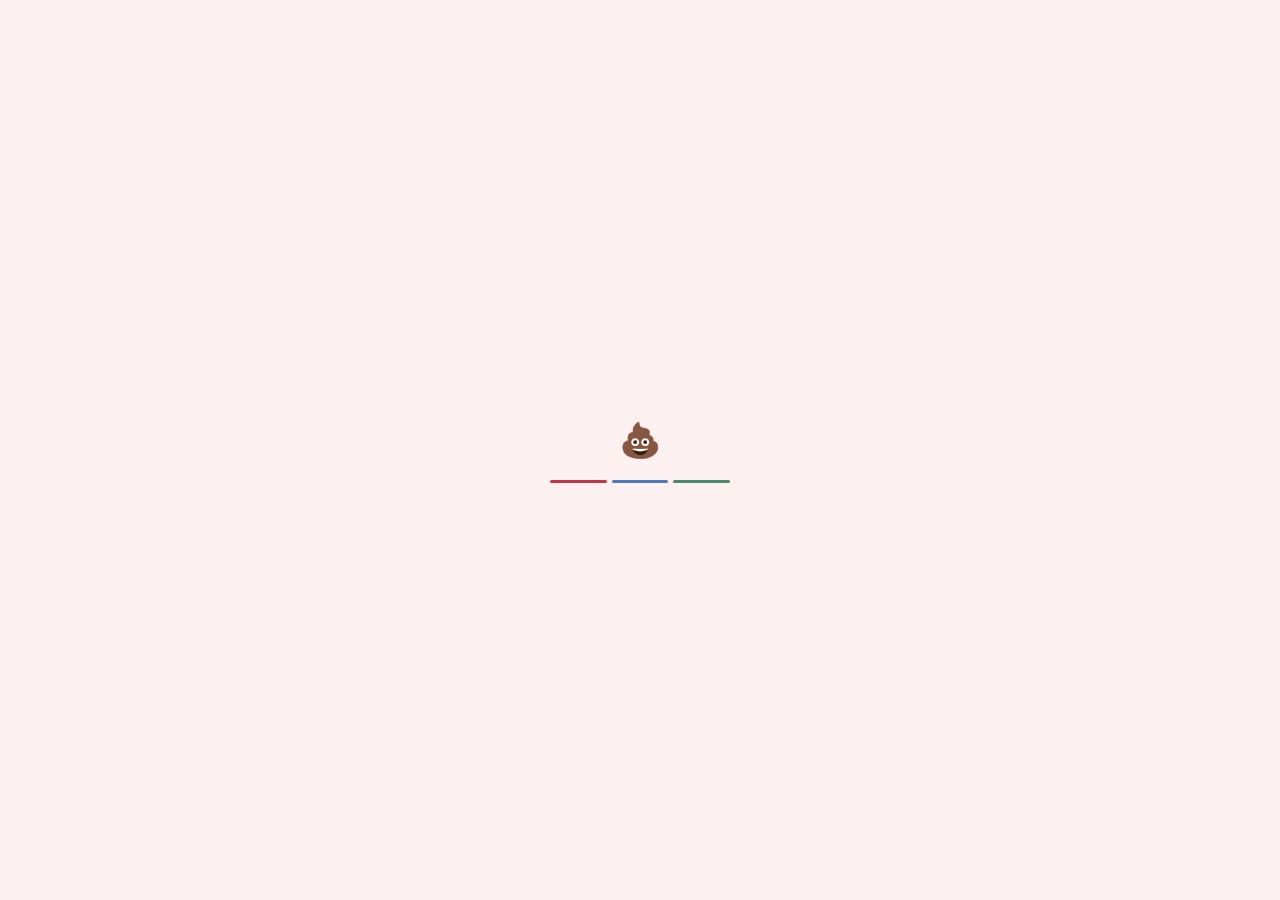
==== commit e06863d6: "Update app and add location backend" ====
--- a/index.html
+++ b/index.html
@@ -4,14 +4,24 @@
 <head>
   <meta charset="UTF-8">
   <meta name="viewport" content="width=device-width, initial-scale=1.0, viewport-fit=cover">
+  <meta http-equiv="cache-control" content="no-cache, no-store, must-revalidate">
+  <meta http-equiv="pragma" content="no-cache">
+  <meta http-equiv="expires" content="0">
   <title>Oopsie Poopsie 💩</title>
   <link rel="icon" href="/asset/logo1544.ico" type="image/x-icon">
   <link href="https://fonts.googleapis.com/css2?family=Nunito:wght@400;600;700;800;900&family=Fredoka+One&display=swap"
     rel="stylesheet">
-  <link rel="stylesheet" href="static/css/style.css">
+  <link rel="stylesheet" href="https://unpkg.com/leaflet@1.9.4/dist/leaflet.css">
+  <link rel="stylesheet" href="static/css/style.css?v=20260404">
 </head>
 
 <body>
+
+  <!-- ANIMATION: short opening line sequence, removed after authenticated app load. -->
+  <div class="app-intro" id="app-intro" aria-hidden="true">
+    <div class="intro-mark">💩</div>
+    <div class="intro-lines"><span></span><span></span><span></span></div>
+  </div>
 
   <!-- APP -->
   <div id="app-wrap" style="display:none;">
@@ -27,6 +37,7 @@
         <div class="topbar-right">
           <div class="tz-badge">🌍 <span id="tz-label"></span>&nbsp;<span id="clock-time"
               style="font-weight:900;color:var(--red);"></span></div>
+          <button class="theme-toggle-btn" id="theme-toggle" title="Toggle dark mode" onclick="toggleTheme()">☀️</button>
           <div class="topbar-user" onclick="navTo('settings')">
             <div class="topbar-avatar" id="topbar-avatar">?</div>
             <span class="topbar-username" id="topbar-username">@username</span>
@@ -84,9 +95,13 @@
                   <div class="counter-btns">
                     <button class="counter-btn minus" onclick="changeCount(-1)">−</button>
                     <button class="counter-btn plus" onclick="changeCount(1)">+</button>
+                    <button class="counter-btn sound" id="poop-sound-toggle" onclick="togglePoopSound()" title="Toggle poop sound" aria-label="Toggle poop sound">🔊</button>
                   </div>
                 </div>
               </div>
+              <button class="location-launch" onclick="openLocationMap()" title="Show my location and friends who are sharing theirs">
+                <span aria-hidden="true">📍</span> Location
+              </button>
               <div class="card">
                 <div class="card-title">Weekly Overview</div>
                 <div class="bar-chart" id="bar-chart"></div>
@@ -161,6 +176,9 @@
             <div class="card-title">Weekly Overview</div>
             <div class="bar-chart" id="friend-bar-chart"></div>
           </div>
+          <button class="location-launch" onclick="viewCurrentFriendLocation()" title="Show this friend's shared location">
+            <span aria-hidden="true">📍</span> View location
+          </button>
         </div>
 
         <!-- SETTINGS -->
@@ -172,8 +190,8 @@
           <div class="profile-card">
             <div class="profile-avatar-container">
               <div class="profile-avatar-lg" id="settings-avatar">?</div>
-              <button class="profile-upload-btn" type="button" title="Change profile picture" onclick="triggerProfilePictureUpload()">📷</button>
-              <input type="file" id="profile-picture-input" accept="image/*" capture="environment" style="display:none;" onchange="handleProfilePictureUpload(event)">
+              <input type="file" id="profile-picture-input" accept="image/*" onchange="handleProfilePictureUpload(event)">
+              <label for="profile-picture-input" class="profile-upload-btn" title="Change profile picture">📷</label>
             </div>
             <div class="profile-info">
               <div class="profile-name" id="settings-name">Your Name</div>
@@ -258,6 +276,16 @@
       </div>
     </div>
   </div>
+  <div class="location-modal" id="location-modal" role="dialog" aria-modal="true" aria-label="Location map">
+    <div class="location-panel">
+      <div class="location-panel-header">
+        <div><div class="modal-title">Location</div><p id="location-status">Requesting your device location...</p></div>
+        <button class="icon-close" onclick="closeLocationMap()" aria-label="Close location map" title="Close">×</button>
+      </div>
+      <div id="location-map" aria-label="Map showing shared locations"></div>
+      <p class="location-note">Your location is shared only after you open this map. Friend markers require the Python location service.</p>
+    </div>
+  </div>
   <!-- SUCCESS ALERT BANNER -->
   <div class="success-alert" id="success-alert">
     <span class="success-alert-icon">✓</span>
@@ -266,7 +294,9 @@
   </div>
   <div class="toast" id="toast"></div>
 
-  <script type="module" src="static/js/app.js"></script>
+  <script src="https://unpkg.com/leaflet@1.9.4/dist/leaflet.js"
+    integrity="sha256-20nQCchB9co0qIjJZRGuk2/Z9VM+kNiyxNV1lvTlZBo=" crossorigin=""></script>
+  <script type="module" src="static/js/app.js?v=20260930"></script>
 </body>
 
-</html>+</html>
--- a/static/css/style.css
+++ b/static/css/style.css
@@ -25,6 +25,22 @@
   --bottom-nav-h: 64px;
 }
 
+/* ── DARK MODE ─────────────────────────────────────────────────── */
+[data-theme="dark"] {
+  --red: #e85a6a;
+  --red-dark: #c0394b;
+  --red-light: #2d1a1a;
+  --bg: #1a1a1a;
+  --white: #2a2a2a;
+  --text: #e8e8e8;
+  --muted: #a0a0a0;
+  --blue: #6a9fd9;
+  --blue-light: #1a2a4a;
+  --blue-dark: #4a7ab9;
+  --green: #5aaa7a;
+  --border: #3a3a3a;
+}
+
 html {
   height: 100%;
   -webkit-text-size-adjust: 100%;
@@ -177,7 +193,7 @@
 
 .field-group input:focus {
   border-color: var(--red);
-  background: white;
+  background: var(--white);
 }
 
 .field-group input::placeholder {
@@ -270,7 +286,7 @@
 /* ── TOPBAR ───────────────────────────────────────────────────────── */
 .topbar {
   grid-column: 1 / -1;
-  background: white;
+  background: var(--white);
   border-bottom: 1px solid var(--border);
   display: flex;
   align-items: center;
@@ -299,6 +315,25 @@
   align-items: center;
   justify-content: flex-end;
   gap: 10px;
+}
+
+.theme-toggle-btn {
+  background: transparent;
+  border: none;
+  font-size: 20px;
+  cursor: pointer;
+  padding: 8px;
+  border-radius: 8px;
+  display: flex;
+  align-items: center;
+  justify-content: center;
+  transition: all 0.3s ease;
+  color: var(--text);
+}
+
+.theme-toggle-btn:hover {
+  background: var(--red-light);
+  transform: scale(1.1);
 }
 
 .tz-badge {
@@ -350,7 +385,7 @@
 
 /* ── SIDEBAR — DESKTOP ────────────────────────────────────────────── */
 .sidebar {
-  background: white;
+  background: var(--white);
   border-right: 1px solid var(--border);
   padding: 20px 16px;
   display: flex;
@@ -487,7 +522,7 @@
   left: 0;
   right: 0;
   height: var(--bottom-nav-h);
-  background: white;
+  background: var(--white);
   border-top: 1px solid var(--border);
   z-index: 90;
   padding-bottom: env(safe-area-inset-bottom);
@@ -632,7 +667,7 @@
 
 /* ── CARDS ────────────────────────────────────────────────────────── */
 .card {
-  background: white;
+  background: var(--white);
   border-radius: 14px;
   border: 1px solid var(--border);
   padding: 20px;
@@ -695,6 +730,17 @@
   background: var(--red);
   color: white;
 }
+
+.counter-btn.sound {
+  width: 40px;
+  height: 40px;
+  align-self: center;
+  background: var(--blue-light);
+  color: var(--blue-dark);
+  font-size: 17px;
+}
+
+.counter-btn.sound.is-muted { filter: grayscale(1); opacity: 0.65; }
 
 .counter-btn.minus {
   background: var(--red-light);
@@ -898,8 +944,9 @@
 }
 
 .count-pill.green {
-  background: #e8f5e9;
-  color: #2e7d32;
+  background: var(--green);
+  color: white;
+  opacity: 0.9;
 }
 
 .count-pill.pink {
@@ -915,7 +962,7 @@
 
 .search-input {
   flex: 1;
-  background: white;
+  background: var(--white);
   border: 1.5px solid var(--border);
   border-radius: 10px;
   padding: 12px 14px;
@@ -953,7 +1000,7 @@
 }
 
 .friend-card {
-  background: white;
+  background: var(--white);
   border: 1px solid var(--border);
   border-radius: 14px;
   padding: 20px 24px;
@@ -968,7 +1015,7 @@
 
 .friend-card:hover {
   box-shadow: 0 4px 16px rgba(0, 0, 0, 0.08);
-  background: #fafafa;
+  background: var(--bg);
 }
 
 .action-btn {
@@ -1021,8 +1068,8 @@
 }
 
 .pending-badge-label {
-  background: #fff3cd;
-  color: #8a6800;
+  background: var(--red-light);
+  color: var(--red-dark);
   font-size: 11px;
   font-weight: 700;
   padding: 3px 10px;
@@ -1100,6 +1147,12 @@
   height: 100%;
   border-radius: 50%;
   object-fit: cover;
+}
+
+#profile-picture-input {
+  display: none;
+  position: absolute;
+  visibility: hidden;
 }
 
 .profile-upload-btn {
@@ -1154,7 +1207,7 @@
 }
 
 .settings-section {
-  background: white;
+  background: var(--white);
   border-radius: 14px;
   border: 1px solid var(--border);
   overflow: hidden;
@@ -1240,7 +1293,7 @@
   left: 0;
   right: 0;
   bottom: 0;
-  background: #d0a0a0;
+  background: var(--muted);
   border-radius: 24px;
   transition: 0.3s;
 }
@@ -1252,7 +1305,7 @@
   height: 18px;
   left: 3px;
   bottom: 3px;
-  background: white;
+  background: var(--white);
   border-radius: 50%;
   transition: 0.3s;
 }
@@ -1282,7 +1335,7 @@
 }
 
 .modal-box {
-  background: white;
+  background: var(--white);
   border-radius: 20px;
   padding: 28px;
   width: 440px;
@@ -1369,6 +1422,70 @@
   opacity: 1;
 }
 
+/* ── ANIMATION: opening line sequence ─────────────────────────────── */
+.app-intro {
+  position: fixed;
+  inset: 0;
+  z-index: 1000;
+  display: grid;
+  place-content: center;
+  gap: 16px;
+  background: var(--bg);
+  transition: opacity 0.36s ease, visibility 0.36s ease;
+}
+
+.app-intro.is-finished { opacity: 0; visibility: hidden; pointer-events: none; }
+.intro-mark { font-size: 34px; text-align: center; animation: introMark 0.8s cubic-bezier(.2,.8,.2,1) both; }
+.intro-lines { display: flex; width: min(180px, 56vw); height: 3px; gap: 5px; }
+.intro-lines span { flex: 1; border-radius: 9px; background: var(--red); transform-origin: left; animation: introLine 0.8s cubic-bezier(.2,.8,.2,1) both; }
+.intro-lines span:nth-child(2) { animation-delay: 0.09s; background: var(--blue); }
+.intro-lines span:nth-child(3) { animation-delay: 0.18s; background: var(--green); }
+
+@keyframes introMark { from { opacity: 0; transform: translateY(7px) scale(.85); } to { opacity: 1; transform: translateY(0) scale(1); } }
+@keyframes introLine { from { transform: scaleX(0); opacity: .2; } to { transform: scaleX(1); opacity: 1; } }
+
+/* ── ANIMATION: responsive count and log feedback ───────────────────── */
+.counter-num.count-ripple { animation: countRipple 0.42s cubic-bezier(.2,.9,.25,1); }
+@keyframes countRipple { 0% { transform: scale(.86); filter: brightness(1); } 58% { transform: scale(1.12); filter: brightness(1.15); } 100% { transform: scale(1); filter: brightness(1); } }
+
+.log-particle {
+  position: fixed;
+  z-index: 250;
+  pointer-events: none;
+  font-size: 18px;
+  animation: logParticle 0.7s cubic-bezier(.15,.8,.25,1) forwards;
+}
+@keyframes logParticle { from { opacity: 0; transform: translate(-50%, 0) scale(.7) rotate(-8deg); } 20% { opacity: 1; } to { opacity: 0; transform: translate(var(--drift), -76px) scale(1.05) rotate(10deg); } }
+
+/* ── LOCATION MAP ─────────────────────────────────────────────────── */
+.location-launch {
+  display: inline-flex;
+  align-items: center;
+  justify-content: center;
+  gap: 7px;
+  min-height: 42px;
+  margin: 0 0 16px;
+  padding: 0 14px;
+  border: 1px solid var(--border);
+  border-radius: 8px;
+  background: var(--white);
+  color: var(--text);
+  font: inherit;
+  font-weight: 800;
+  cursor: pointer;
+}
+.location-launch:hover { border-color: var(--blue); color: var(--blue-dark); }
+.location-modal { display: none; position: fixed; inset: 0; z-index: 300; padding: 20px; background: rgba(0,0,0,.48); align-items: center; justify-content: center; }
+.location-modal.open { display: flex; }
+.location-panel { width: min(760px, 100%); background: var(--white); border-radius: 8px; overflow: hidden; box-shadow: 0 22px 72px rgba(0,0,0,.32); }
+.location-panel-header { display: flex; align-items: flex-start; justify-content: space-between; gap: 14px; padding: 18px 20px 13px; }
+.location-panel-header p, .location-note { margin: 4px 0 0; color: var(--muted); font-size: 13px; }
+.icon-close { width: 36px; height: 36px; border: 0; border-radius: 50%; background: var(--bg); color: var(--text); font-size: 25px; line-height: 1; cursor: pointer; }
+#location-map { width: 100%; height: min(58vh, 440px); background: var(--bg); }
+.location-note { padding: 12px 20px 16px; margin: 0; }
+.map-avatar { width: 36px; height: 36px; border: 2px solid white; border-radius: 50%; background: var(--red); color: white; display: grid; place-items: center; overflow: hidden; font-weight: 900; box-shadow: 0 2px 8px rgba(0,0,0,.25); }
+.map-avatar img { width: 100%; height: 100%; object-fit: cover; }
+
 /* ── SUCCESS ALERT BANNER ─────────────────────────────────────────── */
 .success-alert {
   position: fixed;
@@ -1722,6 +1839,15 @@
   .toast {
     bottom: calc(var(--bottom-nav-h) + env(safe-area-inset-bottom) + 12px);
   }
+
+  .counter-btn.sound { width: 38px; height: 38px; }
+  .location-modal { padding: 0; align-items: flex-end; }
+  .location-panel { border-radius: 12px 12px 0 0; }
+  #location-map { height: min(58vh, 410px); }
+}
+
+@media (prefers-reduced-motion: reduce) {
+  *, *::before, *::after { animation-duration: 0.01ms !important; animation-iteration-count: 1 !important; scroll-behavior: auto !important; }
 }
 
 /* ── SMALL MOBILE (≤420px) ────────────────────────────────────────── */
@@ -1785,4 +1911,4 @@
     padding: 12px;
     padding-bottom: calc(var(--bottom-nav-h) + env(safe-area-inset-bottom) + 12px);
   }
-}+}
